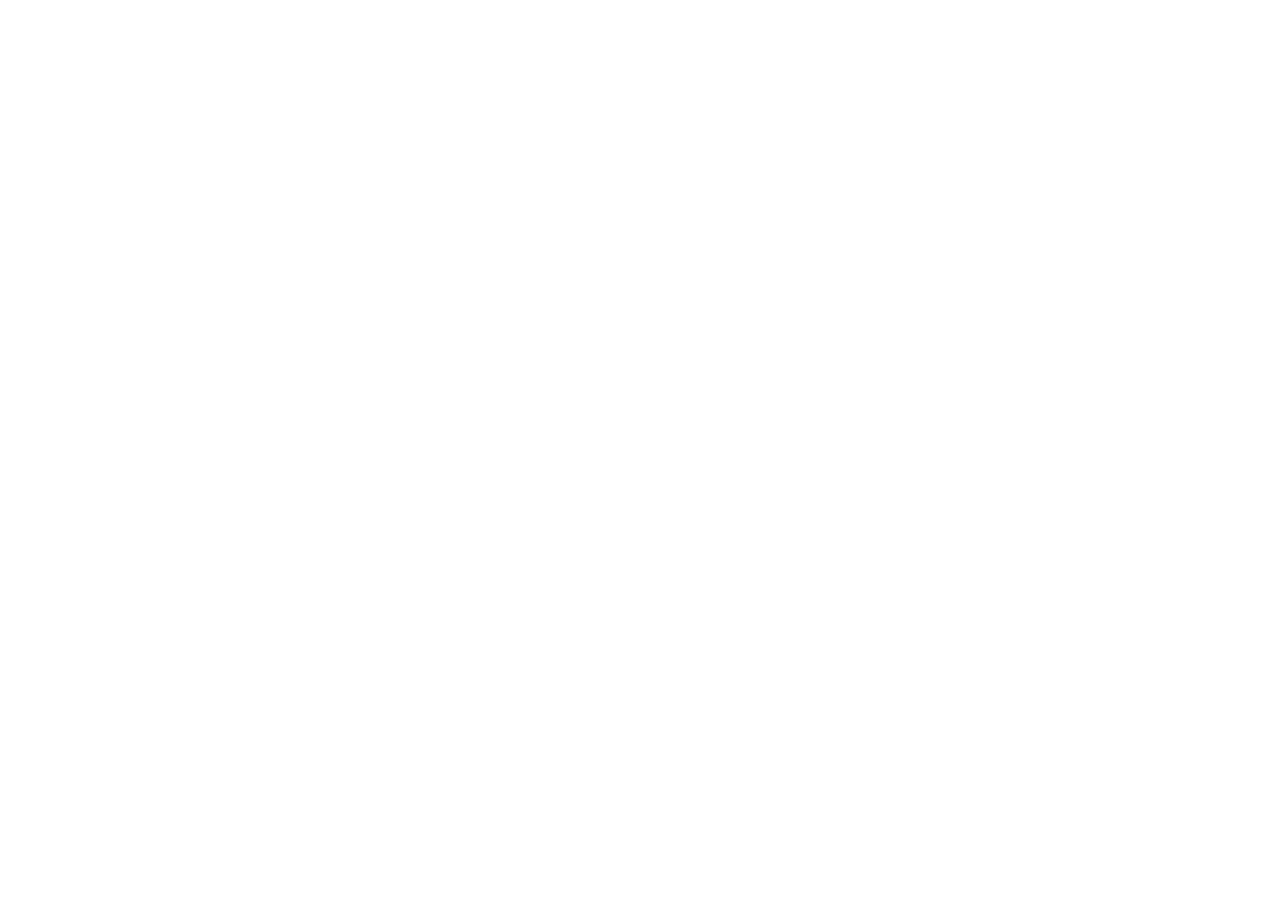
==== src/main/resources/templates/index.html @ 845b3f0d "Füge grundlegende Struktur für das Learning Journal hinzu, einschließlich Repositories, Entitäten un" ====
<!DOCTYPE html>
<html
  xmlns:th="http://www.thymeleaf.org"
  xmlns:sec="http://www.thymeleaf.org/thymeleaf-extras-springsecurity6"
  lang="en"
>
<head th:replace="layout :: head('Willkommen - Mein Learning Journal')">
</head>
<body>
<div th:replace="~{layout :: nav}"></div>




<div th:replace="~{layout :: footer}"></div>
</body>
</html>
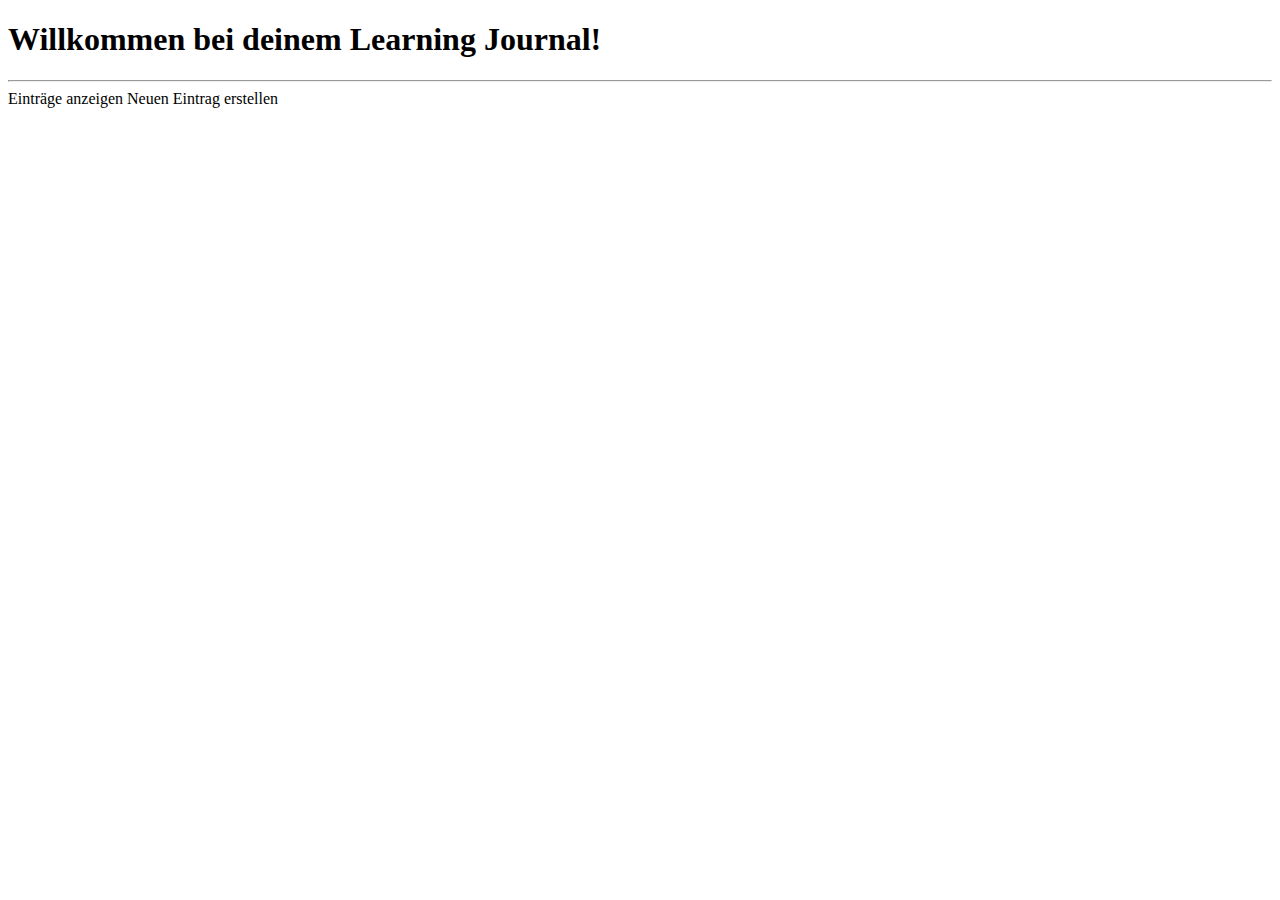
==== commit cfc72fc0: "Entferne LoginController, füge Passwortbestätigung zur Registrierung hinzu, aktualisiere Repository-" ====
--- a/src/main/resources/templates/index.html
+++ b/src/main/resources/templates/index.html
@@ -9,6 +9,13 @@
 <body>
 <div th:replace="~{layout :: nav}"></div>
 
+<div class="container mt-5">
+  <div class="jumbotron text-center">
+    <h1 class="display-4">Willkommen bei deinem Learning Journal!</h1>
+    <hr class="my-4">
+    <a class="btn btn-primary btn-lg" th:href="@{/entries}" role="button">Einträge anzeigen</a>
+    <a class="btn btn-secondary btn-lg" th:href="@{/entries/new}" role="button">Neuen Eintrag erstellen</a>
+  </div>
 
 
 
